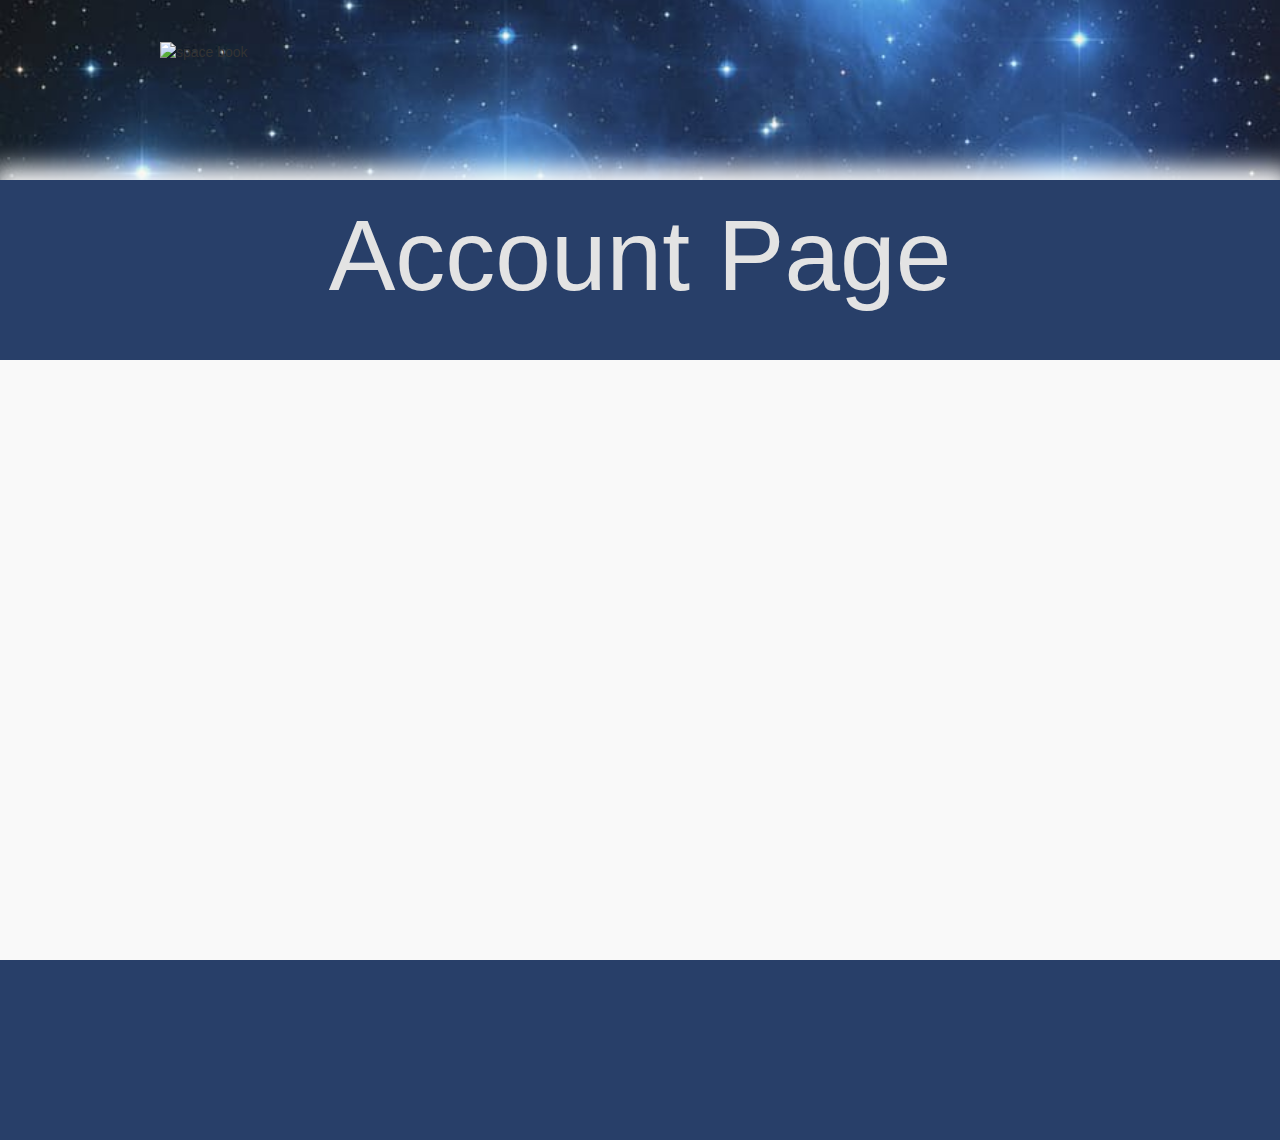
==== accountPage.html @ 0d6ca788 "added page title to account page and style" ====
<!DOCTYPE html>
<html>
<head>
    <link rel="stylesheet" href="https://maxcdn.bootstrapcdn.com/bootstrap/3.3.7/css/bootstrap.min.css">
    <link rel="stylesheet" type="text/css" href="style/style.css">
    <title>Space Book</title>
</head>
<body>
<header>
    <div class="container">
        <img class="brand center-block" src="images/spacebook.png" alt="space book">
    </div>
</header>
<div class="logo-bar">
    <div class="container center-block">
        <h1>Account Page</h1>
    </div>
</div>
<main>
    <div class="container center-block">
    </div>
</main>
<footer>
</footer>
</body>
</html>
---- style/style.css ----
.btn {
  background-color: #F9F9F9;
  color: #627391;
  border-top: 2px solid #9cc7df;
  border-left: 2px solid #9cc7df;
  border-right: 2px solid #d25e4e;
  border-bottom: 2px solid #d25e4e; }

.btn:hover {
  color: #F9F9F9; }

h1 {
  font-size: 100px;
  color: #e3e3e3; }

.logo-bar .container {
  text-align: center; }

header {
  background-image: url("../images/stars.jpeg");
  background-color: #004E64;
  background-position: 58% 40%;
  background-repeat: no-repeat;
  background-size: 100%; }

.brand {
  height: 80px;
  margin-top: 42px; }

.logo-bar {
  background-color: #283f69;
  -moz-box-shadow: 2px -3px 23px 10px #F9F9F9;
  -webkit-box-shadow: 2px -3px 23px 10px #F9F9F9;
  box-shadow: 2px -3px 23px 10px #F9F9F9; }
  .logo-bar img {
    position: absolute;
    width: 306px;
    left: 327px;
    bottom: -36px; }
  .logo-bar .container {
    position: relative;
    height: 100%; }

.logo-bar .btn {
  float: right; }

footer {
  background-color: #283f69; }

header {
  height: 180px; }

.logo-bar {
  height: 180px; }

main {
  height: 600px; }

footer {
  height: 180px; }

.container {
  width: 100%;
  height: 100%; }

main {
  background-color: #F9F9F9; }

.center-block {
  width: 960px; }

main .container {
  height: 100%;
  padding-top: 30px; }

.form {
  height: 50%;
  margin-top: 15px;
  margin-bottom: 15px; }

.person-select {
  padding: 0; }

.person-select .btn {
  height: 50%;
  width: 100%; }

.person-select .btn:first-child {
  border-bottom: 0; }

.date-select {
  border-left: none;
  border-right: none; }

.btn h2 {
  -webkit-transform: translateY(50%);
  -moz-transform: translateY(50%);
  transform: translateY(50%); }

/*# sourceMappingURL=style.css.map */
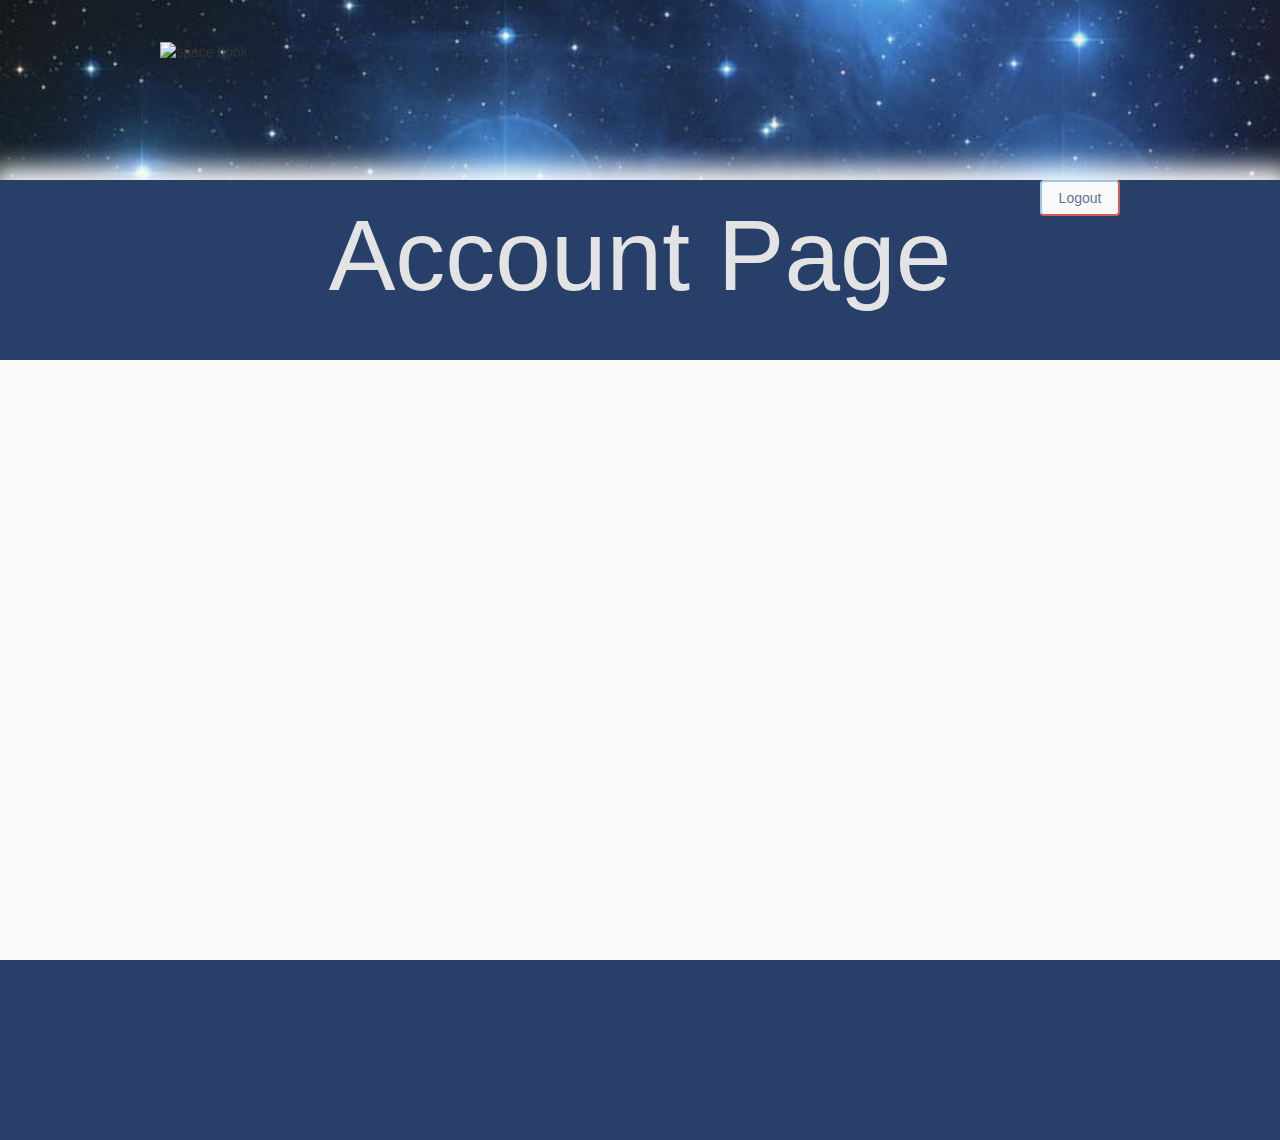
==== commit f900f300: "added logout button" ====
--- a/accountPage.html
+++ b/accountPage.html
@@ -14,6 +14,7 @@
 <div class="logo-bar">
     <div class="container center-block">
         <h1>Account Page</h1>
+        <a class="col-md-1 btn" href="#">Logout</a>
     </div>
 </div>
 <main>
--- a/style/style.css
+++ b/style/style.css
@@ -15,6 +15,11 @@
 
 .logo-bar .container {
   text-align: center; }
+
+.logo-bar a {
+  position: absolute;
+  top: 0;
+  right: 0; }
 
 header {
   background-image: url("../images/stars.jpeg");
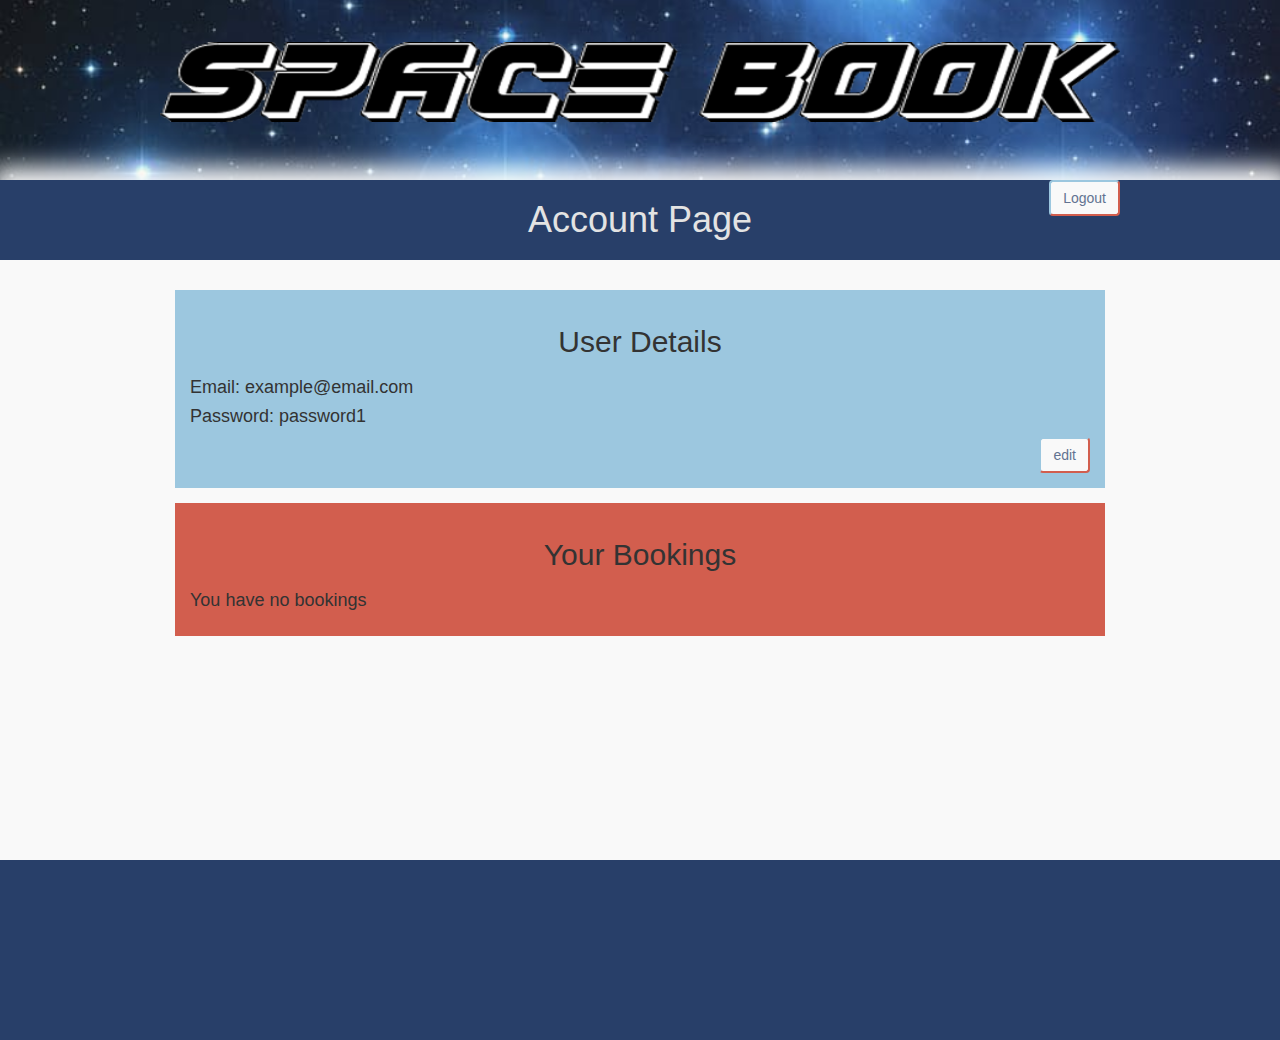
==== commit 4ef9b88c: "made logout button smaller" ====
--- a/accountPage.html
+++ b/accountPage.html
@@ -3,6 +3,8 @@
 <head>
     <link rel="stylesheet" href="https://maxcdn.bootstrapcdn.com/bootstrap/3.3.7/css/bootstrap.min.css">
     <link rel="stylesheet" type="text/css" href="style/style.css">
+    <script src="js/jquery-1.12.4.min.js"></script>
+    <script src="js/account-page.js"></script>
     <title>Space Book</title>
 </head>
 <body>
@@ -14,11 +16,45 @@
 <div class="logo-bar">
     <div class="container center-block">
         <h1>Account Page</h1>
-        <a class="col-md-1 btn" href="#">Logout</a>
+        <a class="btn" href="#">Logout</a>
     </div>
 </div>
 <main>
     <div class="container center-block">
+        <div id="user-details">
+            <div id="details" class="user-account-content">
+                <h2>User Details</h2>
+                <h4>Email: example@email.com</h4>
+                <h4>Password: password1</h4>
+                <button type="submit" id="edit" class="btn">edit</button>
+            </div>
+            <div id="update-form" class="user-account-content">
+                <h2>Change Details</h2>
+                <form method="post" class="form-horizontal">
+                    <div class="form-group">
+                        <label for="email" class="col-md-3 control-label">New Email:</label>
+                        <div class="col-md-6">
+                            <input type="text" class="form-control" name="email" id="email">
+                        </div>
+                    </div>
+                    <div class="form-group">
+                        <label for="password" class="col-md-3 control-label">New Password:</label>
+                        <div  class="col-md-6">
+                            <input type="password" class="form-control" name="password" id="password">
+                        </div>
+                    </div>
+                    <div class="form-group">
+                        <div class="col-sm-9 col-sm-offset-3">
+                            <input type="submit" id="save-user-details" class="btn" value="Save">
+                        </div>
+                    </div>
+                </form>
+            </div>
+        </div>
+        <div class="bookings">
+            <h2>Your Bookings</h2>
+            <h4>You have no bookings</h4>
+        </div>
     </div>
 </main>
 <footer>
--- a/style/style.css
+++ b/style/style.css
@@ -10,8 +10,11 @@
   color: #F9F9F9; }
 
 h1 {
-  font-size: 100px;
   color: #e3e3e3; }
+
+h2 {
+  margin-bottom: 20px;
+  text-align: center; }
 
 .logo-bar .container {
   text-align: center; }
@@ -20,6 +23,9 @@
   position: absolute;
   top: 0;
   right: 0; }
+
+.logo-bar h1 {
+  margin-bottom: 20px; }
 
 header {
   background-image: url("../images/stars.jpeg");
@@ -53,9 +59,6 @@
   background-color: #283f69; }
 
 header {
-  height: 180px; }
-
-.logo-bar {
   height: 180px; }
 
 main {
@@ -102,4 +105,20 @@
   -moz-transform: translateY(50%);
   transform: translateY(50%); }
 
+#user-details {
+  background-color: #9cc7df;
+  padding: 15px;
+  overflow: auto; }
+
+.bookings {
+  background-color: #d25e4e;
+  padding: 15px;
+  margin-top: 15px; }
+
+#user-details .btn {
+  float: right; }
+
+#update-form {
+  display: none; }
+
 /*# sourceMappingURL=style.css.map */
